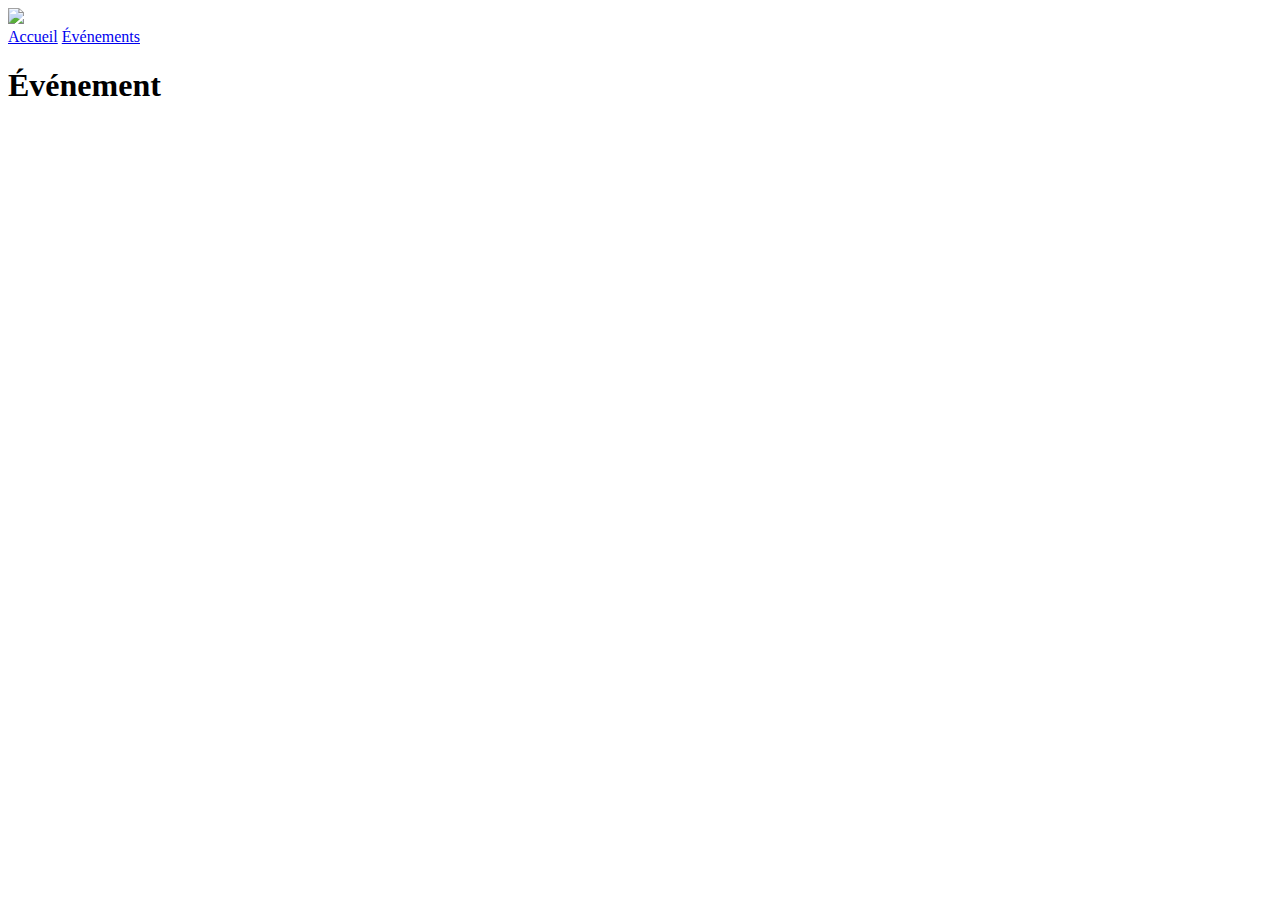
==== événements.html @ 48f0fa3b "toolbar" ====
<!DOCTYPE html>
<html lang="fr">

<head>
  <meta charset="UTF-8">
  <meta http-equiv="X-UA-Compatible" content="IE=edge">
  <meta name="viewport" content="width=device-width, initial-scale=1.0">
  <link href="CSS/bootstrap.min.css" rel="stylesheet">
  <link href="CSS/style.css" rel="stylesheet" type="text/css">
  <title>Événements</title>
</head>

<body class="event">
  <div class="header">
    <img src="Images/bras-de-fer.jpg" />
  </div>
  <div class="menu">
    <a class="button4" type="button" href="index.html">Accueil</a>
    <a class="button3" type="button" href="événements.html">Événements</a>
  </div>
  <div>
    <h1 class="eventTitle">Événement</h1>
  </div>
</body>

</html>
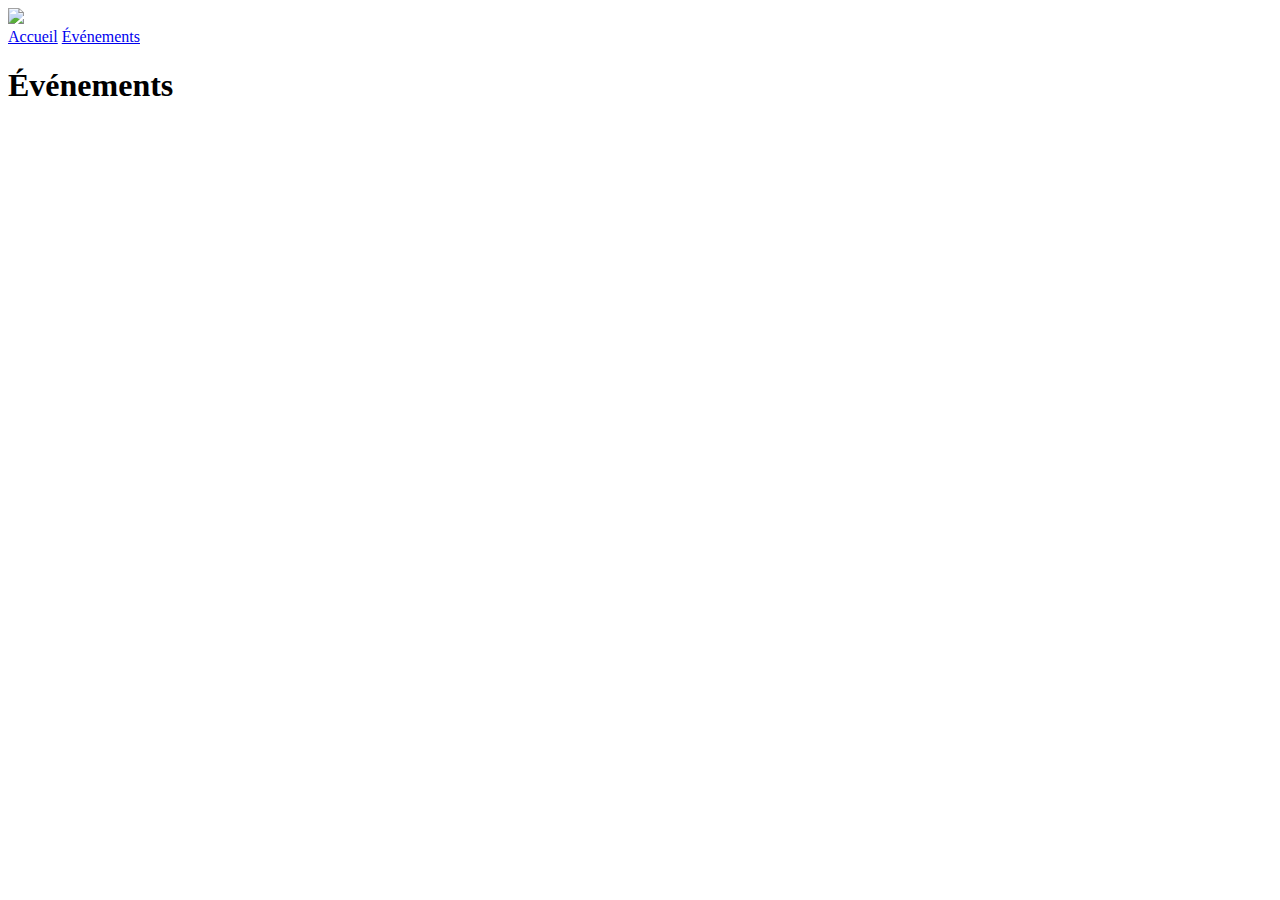
==== commit 4f34ec6f: "responsing" ====
--- a/événements.html
+++ b/événements.html
@@ -11,15 +11,15 @@
 </head>
 
 <body class="event">
-  <div class="header">
-    <img src="Images/bras-de-fer.jpg" />
-  </div>
+  <header></header>
+  <img src="Images/bras-de-fer.jpg" />
+  </header>
   <div class="menu">
     <a class="button4" type="button" href="index.html">Accueil</a>
     <a class="button3" type="button" href="événements.html">Événements</a>
   </div>
   <div>
-    <h1 class="eventTitle">Événement</h1>
+    <h1 class="eventTitle">Événements</h1>
   </div>
 </body>
 
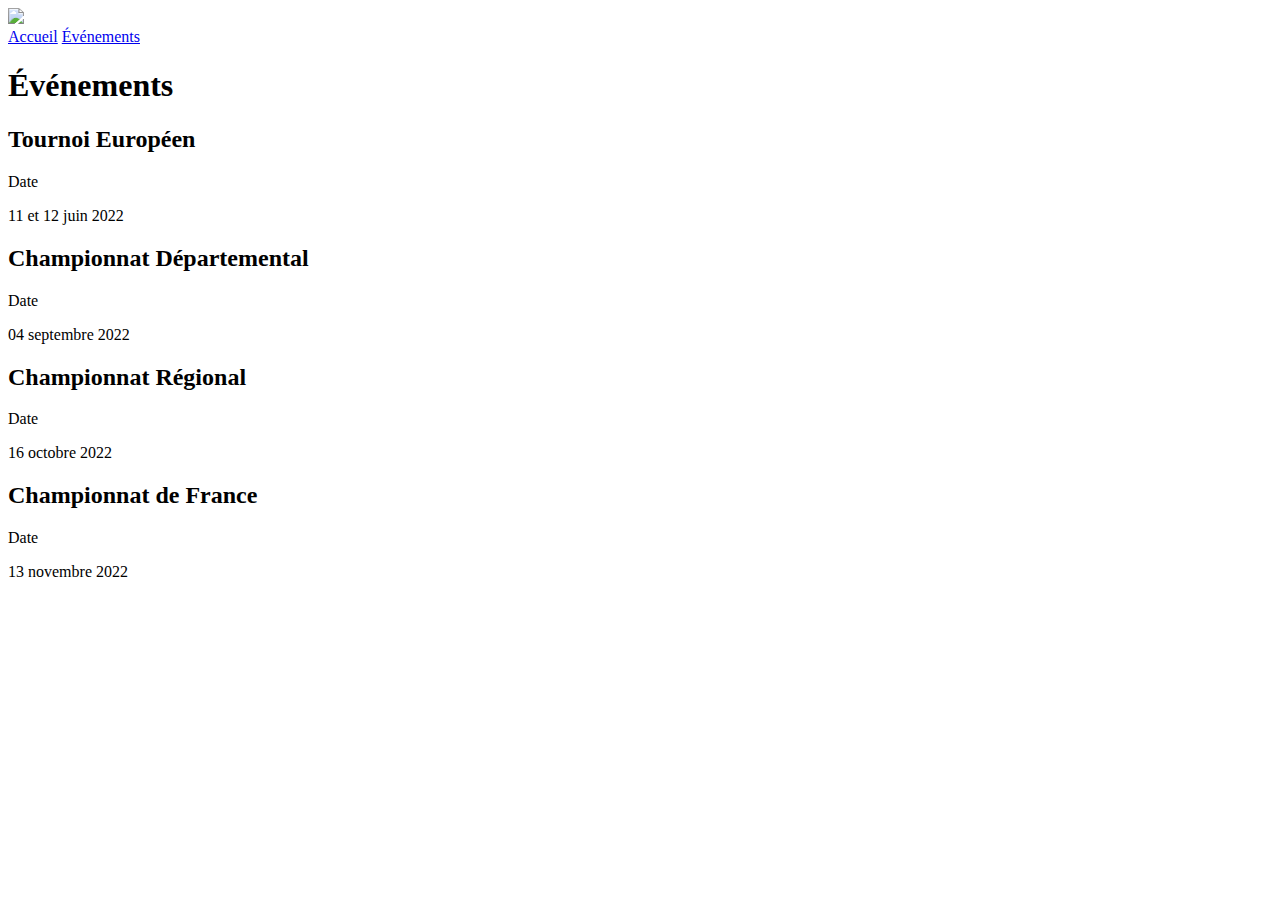
==== commit 2bea8c5e: "event page" ====
--- a/événements.html
+++ b/événements.html
@@ -5,14 +5,18 @@
   <meta charset="UTF-8">
   <meta http-equiv="X-UA-Compatible" content="IE=edge">
   <meta name="viewport" content="width=device-width, initial-scale=1.0">
+  <script src="https://kit.fontawesome.com/a08d50379f.js" crossorigin="anonymous"></script>
   <link href="CSS/bootstrap.min.css" rel="stylesheet">
   <link href="CSS/style.css" rel="stylesheet" type="text/css">
+  <link rel="preconnect" href="https://fonts.googleapis.com">
+  <link rel="preconnect" href="https://fonts.gstatic.com" crossorigin>
+  <link href="https://fonts.googleapis.com/css2?family=Montserrat:wght@100;300;500&display=swap" rel="stylesheet">
   <title>Événements</title>
 </head>
 
 <body class="event">
-  <header></header>
-  <img src="Images/bras-de-fer.jpg" />
+  <header>
+    <img src="Images/bras-de-fer.jpg" />
   </header>
   <div class="menu">
     <a class="button4" type="button" href="index.html">Accueil</a>
@@ -21,6 +25,48 @@
   <div>
     <h1 class="eventTitle">Événements</h1>
   </div>
+  <div class="container">
+    <div class="row-cols-1">
+      <div id="eu" class="col">
+        <h2>Tournoi Européen</h2>
+        <li>Date</li>
+        <p>11 et 12 juin 2022</p>
+      </div>
+      <div id="dep" class="col">
+        <h2>Championnat Départemental</h2>
+        <li>Date</li>
+        <p>04 septembre 2022</p>
+      </div>
+      <div id="reg" class="col">
+        <h2>Championnat Régional</h2>
+        <li>Date</li>
+        <p>16 octobre 2022</p>
+      </div>
+      <div id="france" class="col">
+        <h2>Championnat de France</h2>
+        <li>Date</li>
+        <p>13 novembre 2022</p>
+      </div>
+    </div>
+  </div>
+  <footer class="bg-light text-white">
+    <div id="footer" class="container p-4 pb-0">
+      <section class="mb-4">
+        <a class="btn btn-primary btn-floating m-1" style="background-color: #3b5998;" href="#!" role="button">
+          <!-- facebook adress to fill -->
+          <i class="fab fa-facebook-f"></i>
+        </a>
+        <a class="btn btn-primary btn-floating m-1" style="background-color: #55acee;" href="#!" role="button">
+          <!-- twitter adress to fill -->
+          <i class="fab fa-twitter"></i>
+        </a>
+        <a class="btn btn-primary btn-floating m-1" style="background-color: #ac2bac;" href="#!" role="button">
+          <!-- instagram adress to fill -->
+          <i class="fab fa-instagram"></i>
+        </a>
+      </section>
+    </div>
+  </footer>
 </body>
 
 </html>